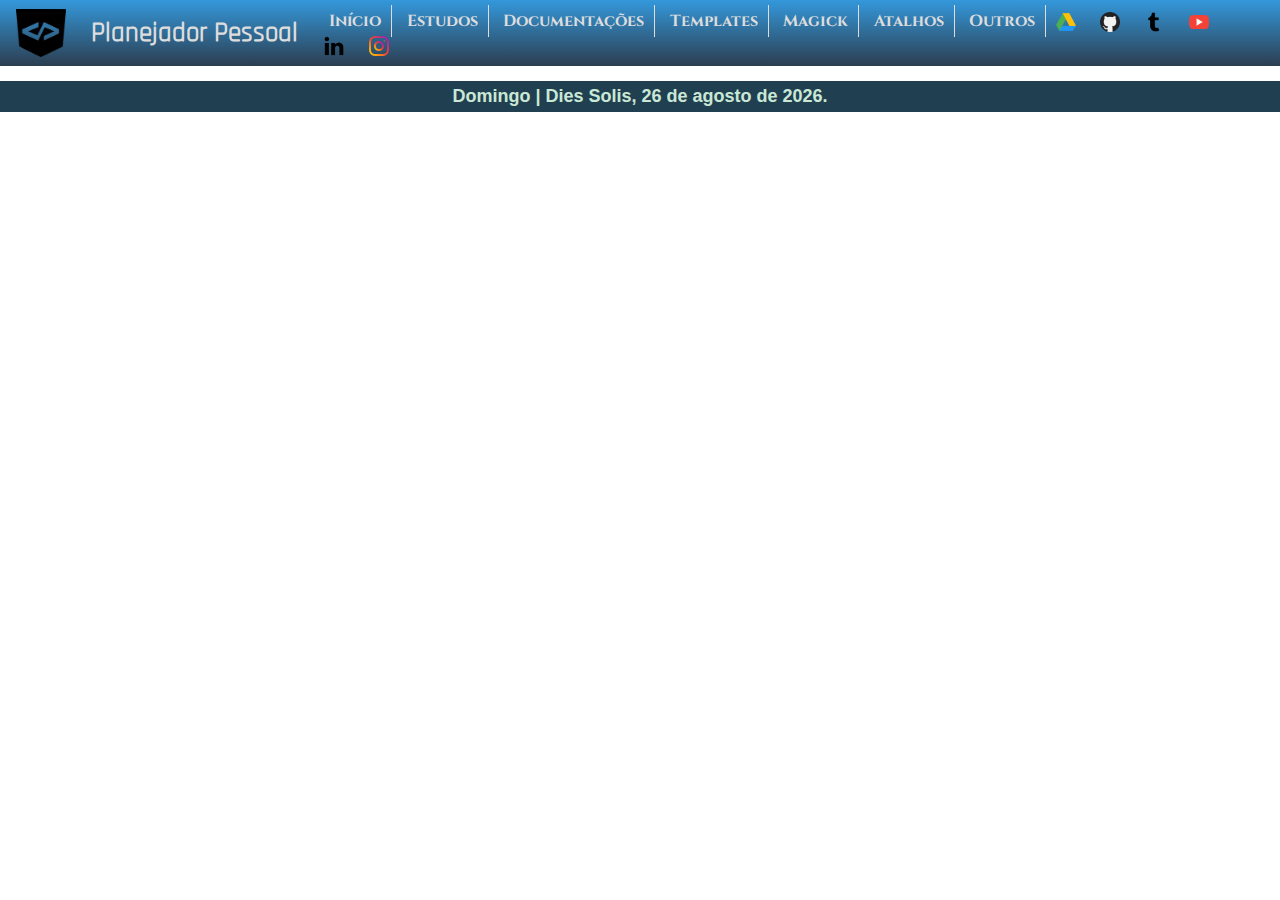
==== atalhos.html @ 105c20fe "Parte1" ====
<!DOCTYPE html>
<html lang="pt_br">

<head>
    <meta charset="UTF-8">
    <meta http-equiv="X-UA-Compatible" content="IE=edge">
    <meta name="viewport" content="width=device-width, initial-scale=1.0">
    <link rel="stylesheet" href="styles/main.css">
    <link rel="stylesheet" href="styles/bootstrap.min.css">
    <title>Atalhos</title>
</head>

<body>
    <iframe src="frames/nav.html" frameborder="0" scrolling="0" style="width: 100%; height:auto;"></iframe>
</body>

</html>
---- styles/main.css ----
:root {
    --vermelho: #E50914;
    --preto: rgba(0, 0, 0, 0.849);
    --azul: #204051;
    --verde: #84a9ac;
    --branco: #f3f3f3;
    --gradiente1: #20002c;
    --gradiente2: #cbb4d4;
}

@font-face {
    font-family: Cinzel;
    src: url(../fonts/Cinzel-VariableFont_wght.ttf);
}

@font-face {
    font-family: Rajdhani;
    src: url(../fonts/Rajdhani-Regular.ttf);
}
@font-face{
    font-family: Lexend;
    src:url(../fonts/LexendMega-Regular.ttf)
}
@font-face{
    font-family: Orbitron;
    src:url(../fonts/Orbitron-VariableFont_wght.ttf)
}
@font-face{
    font-family: Saira;
    src:url(../fonts/SairaCondensed-Regular.ttf)
}

.fundoAzul {
    background-color: #84a9ac;
    border-radius: 5px;
    margin: 5px;
    padding: 10px;
}

.fundoAzul h3 {
    font-family: Rajdhani;
    text-align: center;
    padding-bottom: 5px;
    text-decoration: underline;
}

.fundoAzul a {
    font-family: Lexend;
    font-weight: bolder;
    color: var(--preto);
}

.fundoAzul a:link {
    text-decoration: none;
}

* {
    margin: 0px;
    padding: 0px;
    box-sizing: border-box;
}

/*Submenu*/

.submenu {
    padding: 5px;
    margin: 0px 3px;
    text-align: center;
}

.submenu summary {
    text-align: center;
    transition: .3s ease all;
    padding-top: 5px;
    padding-bottom: 5px;
}

.submenu summary:hover {
    cursor: pointer;
    background-color: var(--branco);
    color: var(--preto);
}

.submenu summary::-webkit-details-marker {
    display: none
}

.submenu p {
    padding-top: 5px;
    font-size: 16pt;
}

.submenu a {
    text-decoration: none;
    color: var(--preto);
}

.separador {
    background-color: var(--azul);
    text-align: center;
    color: var(--branco);
}

#dio {
    background-color: orange;
    color: var(--preto);
}

#estacio {
    background-color: cornflowerblue;
}

.corpoDoConteudo {
    clear: both;
    padding: 10px 0px;
    text-align: center;
}

table {
    padding: 5px;
}

.tabhead {
    font-size: 16pt;
    font-weight: bolder;
}

.tabhead2 {
    font-size: larger;
    font-weight: bold;
    color: #bbb;
}

.tabsection {
    background: linear-gradient(#676767, #bbb);
    height: 50px;
    font-weight: bolder;
    font-size: larger;
    color: black;
}

.conteudo {
    padding: 10px 60px;
}

.conteudo img {
    max-width: 80px;
    max-height: 80px;
}

/*submenu docs*/

.tab {
    overflow: hidden;
    border: 1px solid #ccc;
    background-color: #f1f1f1;
    margin-top: 15px;
}

.tab button {
    background-color: inherit;
    float: left;
    border: none;
    outline: none;
    cursor: pointer;
    padding: 14px 16px;
    transition: 0.3s;
}

.tab button:hover {
    background-color: #ddd;
}

.tab button.active {
    background-color: #ccc;
}

.tabcontent {
    display: none;
    padding: 6px 12px;
    border: 1px solid #ccc;
    border-top: none;
}
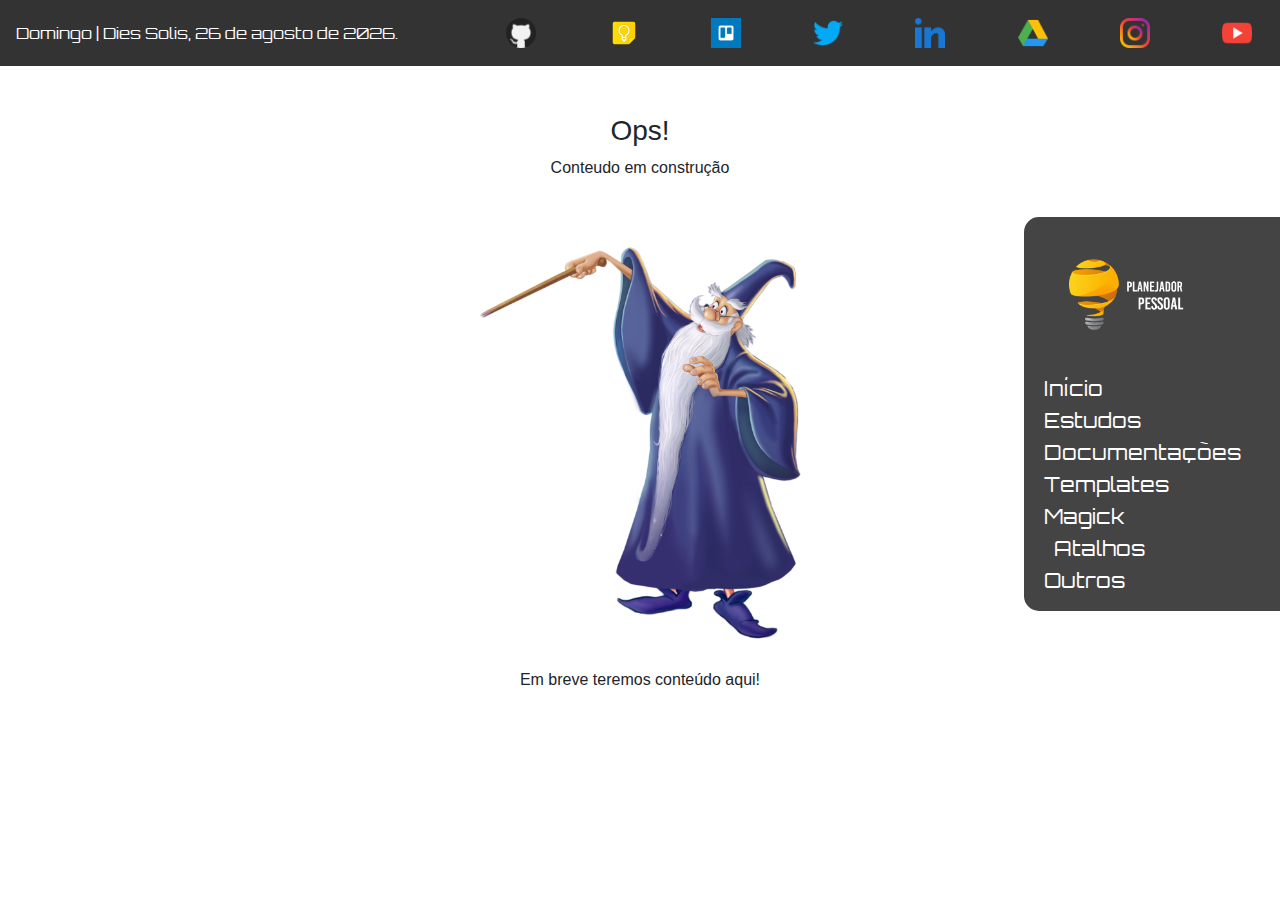
==== commit 31a3af53: "Trabalhando pagina de documentaçoes" ====
--- a/atalhos.html
+++ b/atalhos.html
@@ -10,8 +10,44 @@
     <title>Atalhos</title>
 </head>
 
-<body>
-    <iframe src="frames/nav.html" frameborder="0" scrolling="0" style="width: 100%; height:auto;"></iframe>
+<body>    <div class="navbar">
+    <div id="data"></div><br>
+    <a href="https://github.com/" target="_blank"><img src="img/039-github.png" alt="Github"></a>
+    <a href="https://keep.google.com/u/0/#home" target="_blank"><img src="img/icons8-google-keep-240.png" alt="Google Keep"></a>
+    <a href="https://trello.com/hardcore3m/boards" target="_blank"><img src="img/trello-mark-circle.png"
+            alt="Trello"></a>
+    <a href="https://twitter.com/" target="_blank"><img src="img/013-twitter-1.png" alt="Twitter"></a>
+    <a href="https://br.linkedin.com/" target="_blank"><img src="img/031-linkedin.png" alt="linkedin"></a>
+    <a href="https://drive.google.com/drive/my-drive" target="_blank"><img src="img/038-google-drive.png"
+            alt=""></a>
+    <a href="https://instagram.com/" target="_blank"><img src="img/034-instagram.png" alt=""></a>
+    <a href="https://youtube.com/" target="_blank"><img src="img/002-youtube.png" alt=""></a>
+</div>
+    <div class="menu">
+        <img src="img/planejador_pessoal.png" alt="" width="180"><br>
+        <a href="index.html">Início</a><br>
+        <a href="estudos.html">Estudos</a><br>
+        <a href="docs.html">Documentações</a><br>
+        <a href="templates.html">Templates</a><br>
+        <a href="magick.html">Magick</a><br>
+        <a href="#" style="padding-left: 10px;">Atalhos</a><br>
+        <a href="outros.html">Outros</a>
+    </div>
+    <center>
+        <div>
+            <br>
+            <br>
+            <h3>Ops!</h3>
+            <p>Conteudo em construção</p>
+            <br>
+            <br>
+            <img src="img/magician.png" alt="" height="400">
+            <br>
+            <br>
+            <p>Em breve teremos conteúdo aqui!</p>
+        </div>
+    </center>
+    <script src="scripts/time.js"></script>
 </body>
 
 </html>--- a/styles/main.css
+++ b/styles/main.css
@@ -17,49 +17,147 @@
     font-family: Rajdhani;
     src: url(../fonts/Rajdhani-Regular.ttf);
 }
-@font-face{
+
+@font-face {
     font-family: Lexend;
-    src:url(../fonts/LexendMega-Regular.ttf)
-}
-@font-face{
+    src: url(../fonts/LexendMega-Regular.ttf)
+}
+
+@font-face {
     font-family: Orbitron;
-    src:url(../fonts/Orbitron-VariableFont_wght.ttf)
-}
-@font-face{
+    src: url(../fonts/Orbitron-VariableFont_wght.ttf)
+}
+
+@font-face {
     font-family: Saira;
-    src:url(../fonts/SairaCondensed-Regular.ttf)
-}
-
-.fundoAzul {
-    background-color: #84a9ac;
-    border-radius: 5px;
-    margin: 5px;
-    padding: 10px;
-}
-
-.fundoAzul h3 {
+    src: url(../fonts/SairaCondensed-Regular.ttf)
+}
+
+@font-face {
+    font-family: Titan;
+    src: url(../fonts/Titan.otf)
+}
+
+@font-face {
+    font-family: Avengers;
+    src: url(../fonts/AVENGEANCE\ HEROIC\ AVENGER.otf)
+}
+
+@font-face {
+    font-family: NinjaSushi;
+    src: url(../fonts/NinjaSushi.ttf)
+}
+
+@font-face {
+    font-family: Romanus;
+    src: url(../fonts/ROMANUS.otf)
+}
+
+@font-face {
+    font-family: Nigel;
+    src: url(../fonts/The\ Nigel\ Font.ttf)
+}
+
+@font-face {
+    font-family: Khodijah;
+    src: url(../fonts/Khodijah\ Free.otf)
+}
+
+@font-face {
+    font-family: Kujang;
+    src: url(../fonts/Kujang-Regular.ttf)
+}
+
+@font-face {
+    font-family: Euskal;
+    src: url(../fonts/Neo\ Euskal\ Herria.otf)
+}
+
+@font-face {
+    font-family: Fortune;
+    src: url(../fonts/The\ Fortune.otf)
+}
+
+@font-face {
+    font-family: History;
+    src: url(../fonts/History\ Icons.otf)
+}
+
+@font-face {
+    font-family: Logos;
+    src: url(../fonts/font\ 120\ logos.ttf)
+}
+
+@font-face {
+    font-family: Icons;
+    src: url(../fonts/font\ icons\ 120.ttf)
+}
+
+@font-face {
+    font-family: Icons2;
+    src: url(../fonts/Icons\ 2019.ttf)
+}
+
+.container {
+    margin-top: 20px;
+    margin-right: 100px;
+    margin-bottom: 20px;
+}
+
+.container h3 {
     font-family: Rajdhani;
     text-align: center;
     padding-bottom: 5px;
     text-decoration: underline;
-}
-
-.fundoAzul a {
+    text-transform: uppercase;
+}
+
+.container a {
     font-family: Lexend;
     font-weight: bolder;
-    color: var(--preto);
-}
-
-.fundoAzul a:link {
+    color: #333;
+}
+
+.container a:link {
     text-decoration: none;
-}
-
+    color: #333;
+}
+
+.container a:hover {
+    background: linear-gradient(#204051, #3b6978);
+    color: #cae8d5;
+}
+
+.container img {
+    margin-left: 15px;
+    width: 50px;
+}
 * {
     margin: 0px;
     padding: 0px;
     box-sizing: border-box;
 }
 
+.fundoT {
+    border-radius: 5px;
+    margin: 5px;
+    padding: 10px;
+}
+
+.fundoT h3 {
+    font-family: Rajdhani;
+    text-align: center;
+    padding-bottom: 5px;
+    text-decoration: underline;
+    text-transform: uppercase;
+}
+
+.fundoT a {
+    font-family: Lexend;
+    font-weight: bolder;
+    color: var(--preto);
+}
+
 /*Submenu*/
 
 .submenu {
@@ -101,15 +199,6 @@
     color: var(--branco);
 }
 
-#dio {
-    background-color: orange;
-    color: var(--preto);
-}
-
-#estacio {
-    background-color: cornflowerblue;
-}
-
 .corpoDoConteudo {
     clear: both;
     padding: 10px 0px;
@@ -148,12 +237,78 @@
     max-height: 80px;
 }
 
-/*submenu docs*/
+/* ############################################# Banner */
+
+.navbar {
+    background-color: #333;
+    width: 100%;
+    font-family: Orbitron;
+    font-size: 12pt;
+}
+
+.navbar img {
+    width: 30px;
+}
+
+.navbar a {
+    float: left;
+    display: block;
+    color: #f2f2f2;
+    text-align: center;
+    padding: 10px 12px;
+    text-decoration: none;
+}
+
+.navbar a:hover {
+    background: #ddd;
+    color: black;
+}
+
+.main {
+    margin-top: 30px;
+}
+
+#data {
+    color: white;
+}
+
+/* ############################################# Barra Lateral */
+
+.menu {
+    position: fixed;
+    right: 0;
+    top: 50%;
+    width: 12em;
+    margin-top: -10.9em;
+    background-color: #444;
+    font-size: 16pt;
+    padding-left: 20px;
+    border-bottom-left-radius: 15px;
+    border-top-left-radius: 15px;
+    color: white;
+    font-family: Orbitron;
+    padding-bottom: 15px;
+    z-index: 1;
+}
+
+.menu img {
+    padding-left: 25px;
+}
+
+.menu a:link, a:visited {
+    color: white;
+}
+
+.menu a:hover {
+    color: white;
+}
+
+/*############################################## Exclusivo docs.html*/
 
 .tab {
     overflow: hidden;
     border: 1px solid #ccc;
-    background-color: #f1f1f1;
+    background-color: #cae8d5;
     margin-top: 15px;
 }
 
@@ -172,7 +327,7 @@
 }
 
 .tab button.active {
-    background-color: #ccc;
+    background-color: #3b6978;
 }
 
 .tabcontent {
@@ -180,4 +335,64 @@
     padding: 6px 12px;
     border: 1px solid #ccc;
     border-top: none;
+}
+
+.tabcontent h4 {
+    font-family: Saira;
+    font-size: 40px;
+    margin-bottom: 10px;
+}
+
+.tabcontent p {
+    text-align: justify;
+}
+
+.tabcontent table {
+    width: 100%;
+}
+
+
+
+.fontsP {
+    font-size: 30px;
+}
+
+.wingdingsTr td {
+    font-size: 30px;
+}
+
+/*############################################## Exclusivo templates.html*/
+
+.tempDiv {
+    float: left;
+    margin-bottom: 20px;
+    margin-right: 20px;
+    width: 200px;
+}
+
+.tempHeader {
+    background-color: #204051;
+    border-top-left-radius: 15px;
+    border-top-right-radius: 15px;
+    text-align: center;
+    padding: 5px;
+    color: #ddd;
+    font-weight: bolder;
+    font-family: Cinzel;
+}
+
+.tempBody {
+    background-color: #3b6978;
+    border-bottom-left-radius: 15px;
+    border-bottom-right-radius: 15px;
+    padding: 15px;
+    color: #ddd;
+    text-align: center;
+    height: 100px;
+    font-weight: bold;
+}
+
+.tempBody:hover {
+    background-color: #84a9ac;
+    color: #204051;
 }